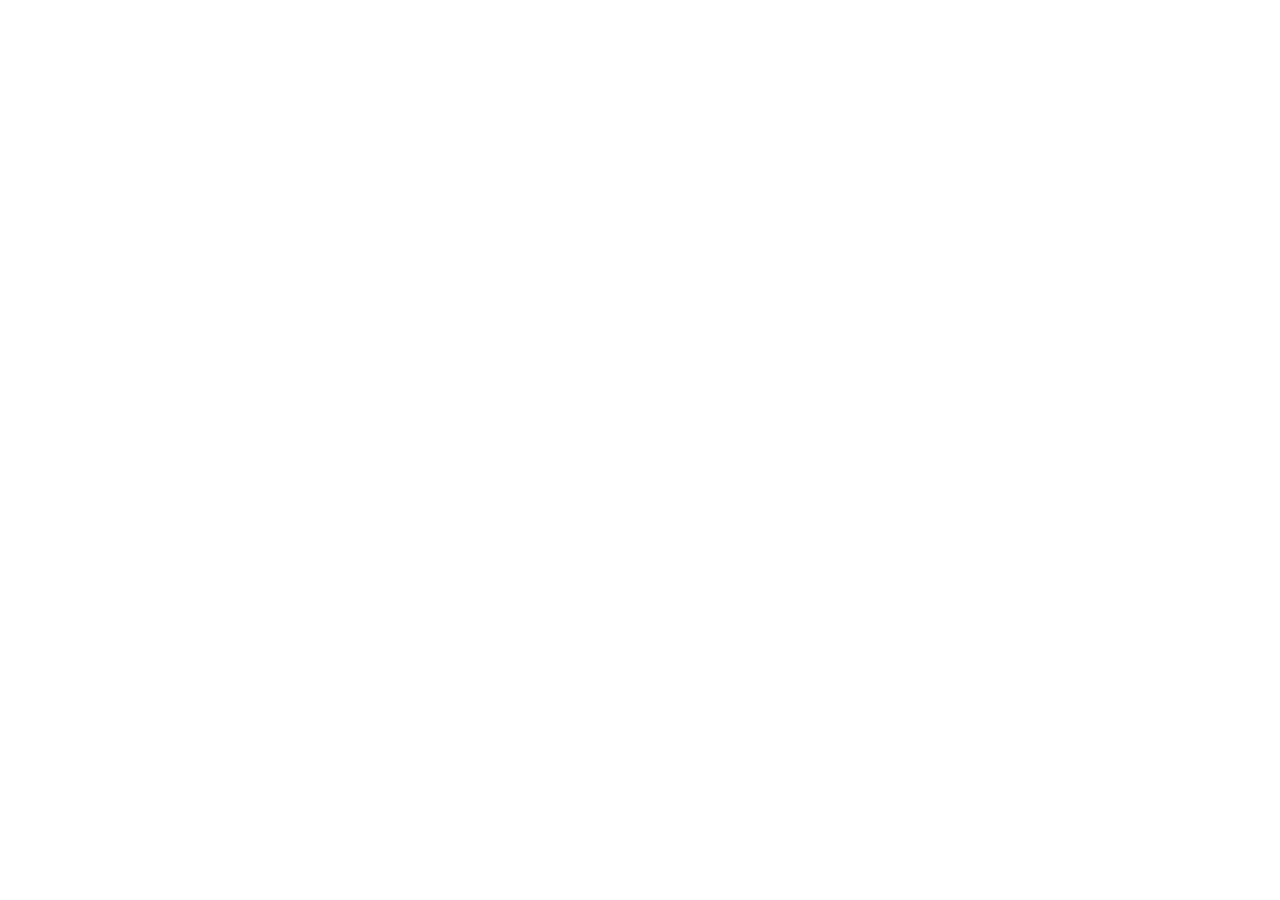
==== 每日一练/index.html @ ae253b83 "setState时，render是如何工作的" ====
<!DOCTYPE html>
<html lang="en">
<head>
  <meta charset="UTF-8">
  <meta name="viewport" content="width=device-width, initial-scale=1.0">
  <title>Document</title>
</head>
<body>
  <script>
// =>example：要检测的实例
// =>classFunc:要检测的类
// function instance_of(example, classFunc) {
//   let classPrototype = classFunc.prototype,
//     proto = example.__proto__;
//   while (true) {
//     if (proto === null) {
//       // 到了Object.prototype.__proto__
//       return false;
//     }
//     if (proto === classPrototype) {
//       // 在当前实例的原型链上找到了当前类
//       return true;
//     }
//     proto = proto.__proto__;
//   }
// }
// let res = instance_of([12, 23], Array);
// console.log(res); //=>true

// Function.prototype : Symbol.hasInstance
console.log([] instanceof Array);
// 浏览器内部其实是基于Symbol.hasInstance检测的
console.log(Array[Symbol.hasInstance]([]));
  </script>
</body>
</html>
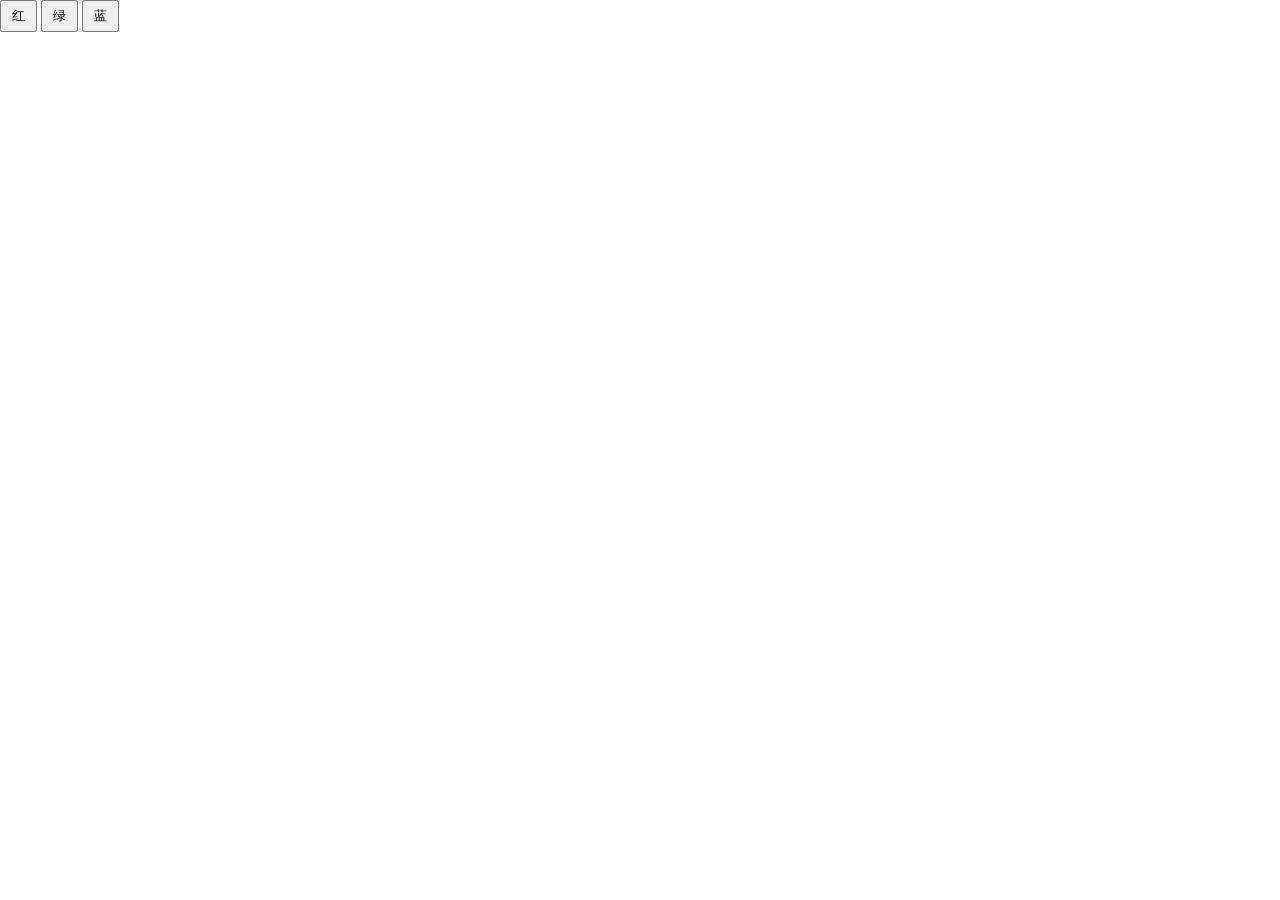
==== commit 93a6e86c: "闭包" ====
--- a/每日一练/index.html
+++ b/每日一练/index.html
@@ -1,36 +1,273 @@
 <!DOCTYPE html>
-<html lang="en">
+<html>
+
 <head>
-  <meta charset="UTF-8">
-  <meta name="viewport" content="width=device-width, initial-scale=1.0">
-  <title>Document</title>
+	<meta charset="UTF-8">
+	<meta http-equiv="X-UA-Compatible" content="ie=edge">
+	<meta name="viewport" content="width=device-width, user-scalable=no, initial-scale=1.0">
+	<title>十年珠峰、专注前端</title>
+	<!-- IMPORT CSS -->
+	<style>
+		* {
+			margin: 0;
+			padding: 0;
+		}
+
+		html,
+		body {
+			height: 100%;
+			overflow: hidden;
+		}
+
+		button {
+			padding: 5px 10px;
+			cursor: pointer;
+		}
+	</style>
 </head>
+
 <body>
-  <script>
-// =>example：要检测的实例
-// =>classFunc:要检测的类
-// function instance_of(example, classFunc) {
-//   let classPrototype = classFunc.prototype,
-//     proto = example.__proto__;
-//   while (true) {
-//     if (proto === null) {
-//       // 到了Object.prototype.__proto__
-//       return false;
-//     }
-//     if (proto === classPrototype) {
-//       // 在当前实例的原型链上找到了当前类
-//       return true;
-//     }
-//     proto = proto.__proto__;
-//   }
-// }
-// let res = instance_of([12, 23], Array);
-// console.log(res); //=>true
-
-// Function.prototype : Symbol.hasInstance
-console.log([] instanceof Array);
-// 浏览器内部其实是基于Symbol.hasInstance检测的
-console.log(Array[Symbol.hasInstance]([]));
-  </script>
+	<button value="red">红</button>
+	<button value="green">绿</button>
+	<button value="blue">蓝</button>
+
+	
+
+	<script>
+		// 基于事件委托实现多元素的事件绑定，要比传统循环一个个的给元素进行事件绑定，性能提高40%~60%
+		/* document.body.onclick = function (ev) {
+			var target = ev.target;
+			if (target.tagName === "BUTTON") {
+				// this -> body
+				this.style.background = target.value;
+			}
+		}; */
+
+		/* 
+		var body = document.querySelector('body'),
+			buttons = document.querySelectorAll('button'),
+			arr = ['red', 'green', 'blue'];
+		for (var i = 0; i < buttons.length; i++) {
+			var item = buttons[i];
+			item.myIndex = i; //=>在循环的时候，把每一个按钮的索引赋值给当前按钮(元素对象)的myIndex自定义属性
+			item.onclick = function () {
+				// this => 当前点击的这个按钮
+				body.style.background = arr[this.myIndex];
+			};
+		}
+		*/
+
+		// 都是利用闭包的机制去解决的
+		/* for (var i = 0; i < buttons.length; i++) {
+			buttons[i].onclick = (function (i) {
+				return function anonymous() {
+					body.style.background = arr[i];
+				};
+			})(i);
+		} */
+
+		/* for (let i = 0; i < buttons.length; i++) {
+			buttons[i].onclick = function () {
+				body.style.background = arr[i];
+			};
+		} */
+	</script>
+
+
+	<!-- IMPORT JS -->
+	<script>
+		/*
+		 * JS中声明变量或者函数的方式
+		 *   【传统】
+		 *      var n = 10;
+		 *      function func(){}  -> var func=function(){};
+		 *   【ES6】
+		 *      let n = 10;
+		 *      const m = 20;
+		 *      let func = ()=>{};
+		 *      import xxx from 'xxx';
+		 */
+
+// 【传统】
+// var n = 10;
+// function func(){}
+// var func = function(){};
+// // 【ES6】
+// let n = 10;
+// const m = 20;
+// let func = ()=>{};
+// import xxx from 'xxx';
+
+		
+// =>const设置的是常量，存储的值不能被改变 【不对】
+// =>const创建的变量，它的指针指向一旦确定，不能再被修改【正确】
+// =>let设置的是变量，存储的值可以改变 【正确】
+// const n = 10;
+// n = 20; //=>Uncaught TypeError: Assignment to constant variable.
+// console.log(n); 
+		
+// const obj = {
+//   name: 'hello'
+// };
+// obj.name = "world";
+// console.log(obj);  //=> {name:"world"}
+		
+
+
+
+// let 和 var 的区别？
+// let不存在变量提升
+// let不允许重复声明
+// let会产生块级作用域
+// 暂时性死区的问题
+
+
+		// 变量提升：在当前上下文代码自上而下执行之前，会把所有带var/function关键字的进行提前的声明或者定义（带var是只声明，带function是声明+定义(赋值)都完成了）
+		/* 
+		 * EC(G)
+		 *   变量提升: var a;  func=AAAFFF000;
+		 *   代码执行：
+		 */
+		/* console.log(a); //=>undefined
+		func(); //=>"OK"
+		var a = 12;
+		function func() {
+			console.log('OK');
+		} */
+
+		/*
+		 * EC(G)
+		 *    变量提升：--
+		 *    代码执行 
+		 */
+		/* 
+		console.log('STRAT');
+		console.log(a); //=>Uncaught ReferenceError: Cannot access 'a' before initialization 代码执行中遇到输出a,检测到下面有基于let声明的操作，则提示不允许在声明之前使用这个变量
+		func();
+		let a = 12;
+		let func = () => {
+			console.log('OK');
+		}; 
+		*/
+
+		// Uncaught SyntaxError: Identifier 'a' has already been declared 重复声明的检测和报错，不是发生在代码执行阶段，发生在词法解析阶段（不论基于什么声明的变量，只要上下中有这个变量，都不能再基于let重复声明了）
+		/* 
+		console.log('START');
+		var a = 12;
+		let a = 13;
+		console.log(a);  
+		*/
+
+		/*
+		 * 暂时性死区（浏览器的BUG）
+		 */
+		// console.log(a); //Uncaught ReferenceError: a is not defined
+		// console.log(typeof a); //=>检测一个未被声明的变量，不会报错，结果是"undefined"
+		// typeof window !== "undefined"  =>说明当前环境下存在window（浏览器环境） JQ源码中也是基于这样的方式处理的
+
+		// console.log(typeof a); //=>Uncaught ReferenceError: Cannot access 'a' before initialization
+		// let a;
+	</script>
+
+	<script>
+		
+// 前端代码中的上下文（作用域）
+// 1. 全局上下文
+// 2. 函数执行形成的私有上下文 
+		 
+		
+// var a = 12;
+// if (1 == 1) {
+//   console.log(a); //12
+//   var a = 13;
+//   console.log(a); //13
+// }
+// console.log(a); //13 
+		
+
+// 如果代码块中出现了 let/const/function 则当前代码块会产生一个 块级上下文（词法/块级作用域） => 私有的上下文
+
+// let a = 12;
+// if (1 == 1) {
+//   // console.log(a); //=>Uncaught ReferenceError: Cannot access 'a' before initialization
+//   let a = 13;
+//   console.log(a); //13
+// }
+// console.log(a); //12 
+		
+
+		
+// // 即使混在一起，跨级作用域只对let/const/function生效，对var不生效的
+// var n = 12;
+// let m = 13;
+// if (1 == 1) {
+//   var n = 120;
+//   let m = 130;
+//   console.log(n, m); //=>120 130
+// }
+// console.log(n, m); //=>120 13 
+		
+
+// // 循环
+// for (var i = 0; i < 5; i++) {
+//   // i 都是全局的
+// }
+// console.log(i); //=>5 */
+
+// for (let i = 0; i < 5; i++) {
+//   // 私有的块级上下文
+//   // 循环几次会产生几个块级上下文
+// }
+// // console.log(i); //=>Uncaught ReferenceError: i is not defined
+	</script>
+
+	<script>
+		/* 
+		for (var i = 0; i < 5; i++) {
+			setTimeout(() => {
+				console.log(i);
+			}, 1000);
+		}
+		// i是全局变量
+		// 第一轮循环  i=0  设置定时器 1000MS=>{} 【任务队列】  i++
+		// 第二轮循环  i=1  ...
+		// 循环结束 i=5
+		// -----
+		// 达到时间后，依次把任务队列中的五个定时器到时候后要做的事情去执行
+		// () => { console.log(i); }  i不是自己私有上下文中的变量，则找其上级上下文（全局），但是此时全局的 i = 5 
+		*/
+
+		/* for (var i = 0; i < 5; i++) {
+			// 每一轮循环：把自执行函数执行
+			// EC(AN1) [不会释放]
+			// 作用域链:<EC(AN1),EC(G)>
+			// 形参赋值:i=0
+			(function (i) {
+				// 设置一个定时器（异步任务:任务队列）
+				setTimeout(() => {
+					console.log(i);
+				}, 1000);
+			})(i);
+		} */
+
+		/* function func(i) {
+			return function anonymous() {
+				console.log(i);
+			}
+		}
+		for (var i = 0; i < 5; i++) {
+			// 第一轮循环：i=0  设置定时器的时候，把func函数执行，传递0进去，把返回的匿名函数anonymous设置给定时器  这样func执行形成的上下文是不被释放的（形参i=0也是不释放的）
+			setTimeout(func(i), 1000);
+		}
+		// 1000MS后执行的是绑定的anonymous */
+
+
+		/* for (let i = 0; i < 5; i++) {
+			setTimeout(() => {
+				console.log(i);
+			}, 1000);
+		} */
+	</script>
 </body>
+
 </html>
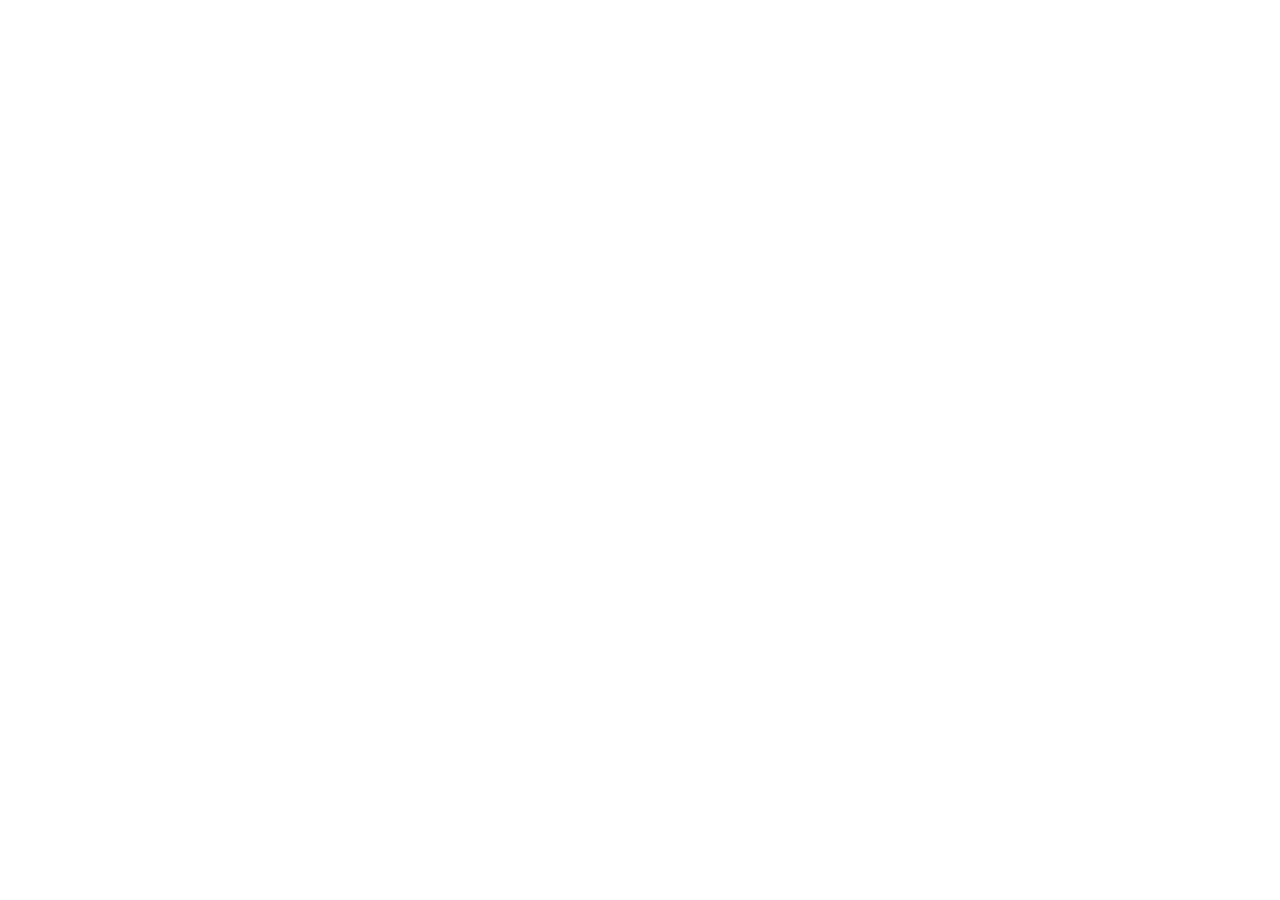
==== commit 13464aa8: "原型链的处理机制" ====
--- a/每日一练/index.html
+++ b/每日一练/index.html
@@ -2,272 +2,61 @@
 <html>
 
 <head>
-	<meta charset="UTF-8">
-	<meta http-equiv="X-UA-Compatible" content="ie=edge">
-	<meta name="viewport" content="width=device-width, user-scalable=no, initial-scale=1.0">
-	<title>十年珠峰、专注前端</title>
-	<!-- IMPORT CSS -->
-	<style>
-		* {
-			margin: 0;
-			padding: 0;
-		}
-
-		html,
-		body {
-			height: 100%;
-			overflow: hidden;
-		}
-
-		button {
-			padding: 5px 10px;
-			cursor: pointer;
-		}
-	</style>
+  <meta charset="UTF-8">
+  <meta http-equiv="X-UA-Compatible" content="ie=edge">
+  <meta name="viewport" content="width=device-width, user-scalable=no, initial-scale=1.0">
+  <title>十年珠峰、专注前端</title>
 </head>
 
 <body>
-	<button value="red">红</button>
-	<button value="green">绿</button>
-	<button value="blue">蓝</button>
+  <script>
+function Fn() {
+  this.x = 100;
+  this.y = 200;
+  this.getX = function () {
+    console.log(this.x);
+  }
+}
+Fn.prototype.getX = function () {
+  console.log(this.x);
+};
+Fn.prototype.getY = function () {
+  console.log(this.y);
+};
+let f1 = new Fn;
+let f2 = new Fn;
+console.log(f1.getX === f2.getX); // false
+console.log(f1.getY === f2.getY); // true
+console.log(f1.__proto__.getY === Fn.prototype.getY); // true
+console.log(f1.__proto__.getX === f2.getX); // false
+console.log(f1.getX === Fn.prototype.getX); // false
+console.log(f1.constructor); // 
+console.log(Fn.prototype.__proto__.constructor); // 
+f1.getX(); // 100
+f1.__proto__.getX(); // undefined
+f2.getY(); // undefined
+Fn.prototype.getY(); // 200
 
-	
-
-	<script>
-		// 基于事件委托实现多元素的事件绑定，要比传统循环一个个的给元素进行事件绑定，性能提高40%~60%
-		/* document.body.onclick = function (ev) {
-			var target = ev.target;
-			if (target.tagName === "BUTTON") {
-				// this -> body
-				this.style.background = target.value;
-			}
-		}; */
-
-		/* 
-		var body = document.querySelector('body'),
-			buttons = document.querySelectorAll('button'),
-			arr = ['red', 'green', 'blue'];
-		for (var i = 0; i < buttons.length; i++) {
-			var item = buttons[i];
-			item.myIndex = i; //=>在循环的时候，把每一个按钮的索引赋值给当前按钮(元素对象)的myIndex自定义属性
-			item.onclick = function () {
-				// this => 当前点击的这个按钮
-				body.style.background = arr[this.myIndex];
-			};
-		}
-		*/
-
-		// 都是利用闭包的机制去解决的
-		/* for (var i = 0; i < buttons.length; i++) {
-			buttons[i].onclick = (function (i) {
-				return function anonymous() {
-					body.style.background = arr[i];
-				};
-			})(i);
-		} */
-
-		/* for (let i = 0; i < buttons.length; i++) {
-			buttons[i].onclick = function () {
-				body.style.background = arr[i];
-			};
-		} */
-	</script>
-
-
-	<!-- IMPORT JS -->
-	<script>
-		/*
-		 * JS中声明变量或者函数的方式
-		 *   【传统】
-		 *      var n = 10;
-		 *      function func(){}  -> var func=function(){};
-		 *   【ES6】
-		 *      let n = 10;
-		 *      const m = 20;
-		 *      let func = ()=>{};
-		 *      import xxx from 'xxx';
-		 */
-
-// 【传统】
-// var n = 10;
-// function func(){}
-// var func = function(){};
-// // 【ES6】
-// let n = 10;
-// const m = 20;
-// let func = ()=>{};
-// import xxx from 'xxx';
-
-		
-// =>const设置的是常量，存储的值不能被改变 【不对】
-// =>const创建的变量，它的指针指向一旦确定，不能再被修改【正确】
-// =>let设置的是变量，存储的值可以改变 【正确】
-// const n = 10;
-// n = 20; //=>Uncaught TypeError: Assignment to constant variable.
-// console.log(n); 
-		
-// const obj = {
-//   name: 'hello'
-// };
-// obj.name = "world";
-// console.log(obj);  //=> {name:"world"}
-		
-
-
-
-// let 和 var 的区别？
-// let不存在变量提升
-// let不允许重复声明
-// let会产生块级作用域
-// 暂时性死区的问题
-
-
-		// 变量提升：在当前上下文代码自上而下执行之前，会把所有带var/function关键字的进行提前的声明或者定义（带var是只声明，带function是声明+定义(赋值)都完成了）
-		/* 
-		 * EC(G)
-		 *   变量提升: var a;  func=AAAFFF000;
-		 *   代码执行：
-		 */
-		/* console.log(a); //=>undefined
-		func(); //=>"OK"
-		var a = 12;
-		function func() {
-			console.log('OK');
-		} */
-
-		/*
-		 * EC(G)
-		 *    变量提升：--
-		 *    代码执行 
-		 */
-		/* 
-		console.log('STRAT');
-		console.log(a); //=>Uncaught ReferenceError: Cannot access 'a' before initialization 代码执行中遇到输出a,检测到下面有基于let声明的操作，则提示不允许在声明之前使用这个变量
-		func();
-		let a = 12;
-		let func = () => {
-			console.log('OK');
-		}; 
-		*/
-
-		// Uncaught SyntaxError: Identifier 'a' has already been declared 重复声明的检测和报错，不是发生在代码执行阶段，发生在词法解析阶段（不论基于什么声明的变量，只要上下中有这个变量，都不能再基于let重复声明了）
-		/* 
-		console.log('START');
-		var a = 12;
-		let a = 13;
-		console.log(a);  
-		*/
-
-		/*
-		 * 暂时性死区（浏览器的BUG）
-		 */
-		// console.log(a); //Uncaught ReferenceError: a is not defined
-		// console.log(typeof a); //=>检测一个未被声明的变量，不会报错，结果是"undefined"
-		// typeof window !== "undefined"  =>说明当前环境下存在window（浏览器环境） JQ源码中也是基于这样的方式处理的
-
-		// console.log(typeof a); //=>Uncaught ReferenceError: Cannot access 'a' before initialization
-		// let a;
-	</script>
-
-	<script>
-		
-// 前端代码中的上下文（作用域）
-// 1. 全局上下文
-// 2. 函数执行形成的私有上下文 
-		 
-		
-// var a = 12;
-// if (1 == 1) {
-//   console.log(a); //12
-//   var a = 13;
-//   console.log(a); //13
-// }
-// console.log(a); //13 
-		
-
-// 如果代码块中出现了 let/const/function 则当前代码块会产生一个 块级上下文（词法/块级作用域） => 私有的上下文
-
-// let a = 12;
-// if (1 == 1) {
-//   // console.log(a); //=>Uncaught ReferenceError: Cannot access 'a' before initialization
-//   let a = 13;
-//   console.log(a); //13
-// }
-// console.log(a); //12 
-		
-
-		
-// // 即使混在一起，跨级作用域只对let/const/function生效，对var不生效的
-// var n = 12;
-// let m = 13;
-// if (1 == 1) {
-//   var n = 120;
-//   let m = 130;
-//   console.log(n, m); //=>120 130
-// }
-// console.log(n, m); //=>120 13 
-		
-
-// // 循环
-// for (var i = 0; i < 5; i++) {
-//   // i 都是全局的
-// }
-// console.log(i); //=>5 */
-
-// for (let i = 0; i < 5; i++) {
-//   // 私有的块级上下文
-//   // 循环几次会产生几个块级上下文
-// }
-// // console.log(i); //=>Uncaught ReferenceError: i is not defined
-	</script>
-
-	<script>
-		/* 
-		for (var i = 0; i < 5; i++) {
-			setTimeout(() => {
-				console.log(i);
-			}, 1000);
-		}
-		// i是全局变量
-		// 第一轮循环  i=0  设置定时器 1000MS=>{} 【任务队列】  i++
-		// 第二轮循环  i=1  ...
-		// 循环结束 i=5
-		// -----
-		// 达到时间后，依次把任务队列中的五个定时器到时候后要做的事情去执行
-		// () => { console.log(i); }  i不是自己私有上下文中的变量，则找其上级上下文（全局），但是此时全局的 i = 5 
-		*/
-
-		/* for (var i = 0; i < 5; i++) {
-			// 每一轮循环：把自执行函数执行
-			// EC(AN1) [不会释放]
-			// 作用域链:<EC(AN1),EC(G)>
-			// 形参赋值:i=0
-			(function (i) {
-				// 设置一个定时器（异步任务:任务队列）
-				setTimeout(() => {
-					console.log(i);
-				}, 1000);
-			})(i);
-		} */
-
-		/* function func(i) {
-			return function anonymous() {
-				console.log(i);
-			}
-		}
-		for (var i = 0; i < 5; i++) {
-			// 第一轮循环：i=0  设置定时器的时候，把func函数执行，传递0进去，把返回的匿名函数anonymous设置给定时器  这样func执行形成的上下文是不被释放的（形参i=0也是不释放的）
-			setTimeout(func(i), 1000);
-		}
-		// 1000MS后执行的是绑定的anonymous */
-
-
-		/* for (let i = 0; i < 5; i++) {
-			setTimeout(() => {
-				console.log(i);
-			}, 1000);
-		} */
-	</script>
+function fun() {
+  this.a = 0;
+  this.b = function () {
+    alert(this.a);
+  }
+}
+fun.prototype = {
+  b: function () {
+    this.a = 20;
+    alert(this.a);
+  },
+  c: function () {
+    this.a = 30;
+    alert(this.a)
+  }
+}
+var my_fun = new fun();
+my_fun.b(); // 0
+my_fun.c(); // 30
+  </script>
 </body>
 
 </html>
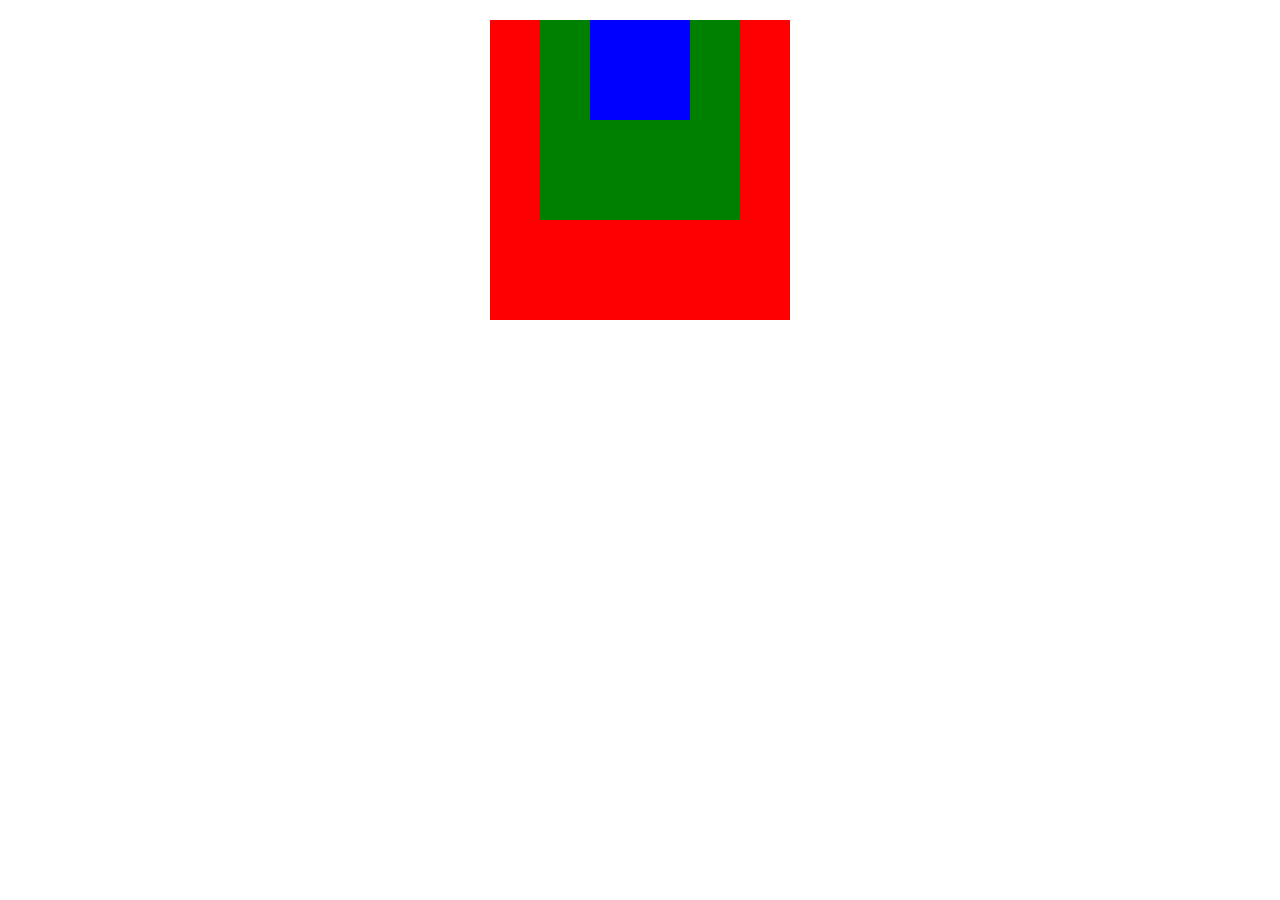
==== commit 5c4fe676: "事件" ====
--- a/每日一练/index.html
+++ b/每日一练/index.html
@@ -6,57 +6,36 @@
   <meta http-equiv="X-UA-Compatible" content="ie=edge">
   <meta name="viewport" content="width=device-width, user-scalable=no, initial-scale=1.0">
   <title>十年珠峰、专注前端</title>
+<style>
+  #outer {
+    margin: 20px auto;
+    width: 300px;
+    height: 300px;
+    background: red;
+  }
+
+  #inner {
+    margin: 20px auto;
+    width: 200px;
+    height: 200px;
+    background: green;
+  }
+
+  #center {
+    margin: 20px auto;
+    width: 100px;
+    height: 100px;
+    background: blue;
+  }
+</style>
 </head>
 
 <body>
-  <script>
-function Fn() {
-  this.x = 100;
-  this.y = 200;
-  this.getX = function () {
-    console.log(this.x);
-  }
-}
-Fn.prototype.getX = function () {
-  console.log(this.x);
-};
-Fn.prototype.getY = function () {
-  console.log(this.y);
-};
-let f1 = new Fn;
-let f2 = new Fn;
-console.log(f1.getX === f2.getX); // false
-console.log(f1.getY === f2.getY); // true
-console.log(f1.__proto__.getY === Fn.prototype.getY); // true
-console.log(f1.__proto__.getX === f2.getX); // false
-console.log(f1.getX === Fn.prototype.getX); // false
-console.log(f1.constructor); // 
-console.log(Fn.prototype.__proto__.constructor); // 
-f1.getX(); // 100
-f1.__proto__.getX(); // undefined
-f2.getY(); // undefined
-Fn.prototype.getY(); // 200
-
-function fun() {
-  this.a = 0;
-  this.b = function () {
-    alert(this.a);
-  }
-}
-fun.prototype = {
-  b: function () {
-    this.a = 20;
-    alert(this.a);
-  },
-  c: function () {
-    this.a = 30;
-    alert(this.a)
-  }
-}
-var my_fun = new fun();
-my_fun.b(); // 0
-my_fun.c(); // 30
-  </script>
+<div id="outer">
+  <div id="inner">
+    <div id="center"></div>
+  </div>
+</div>
 </body>
 
 </html>
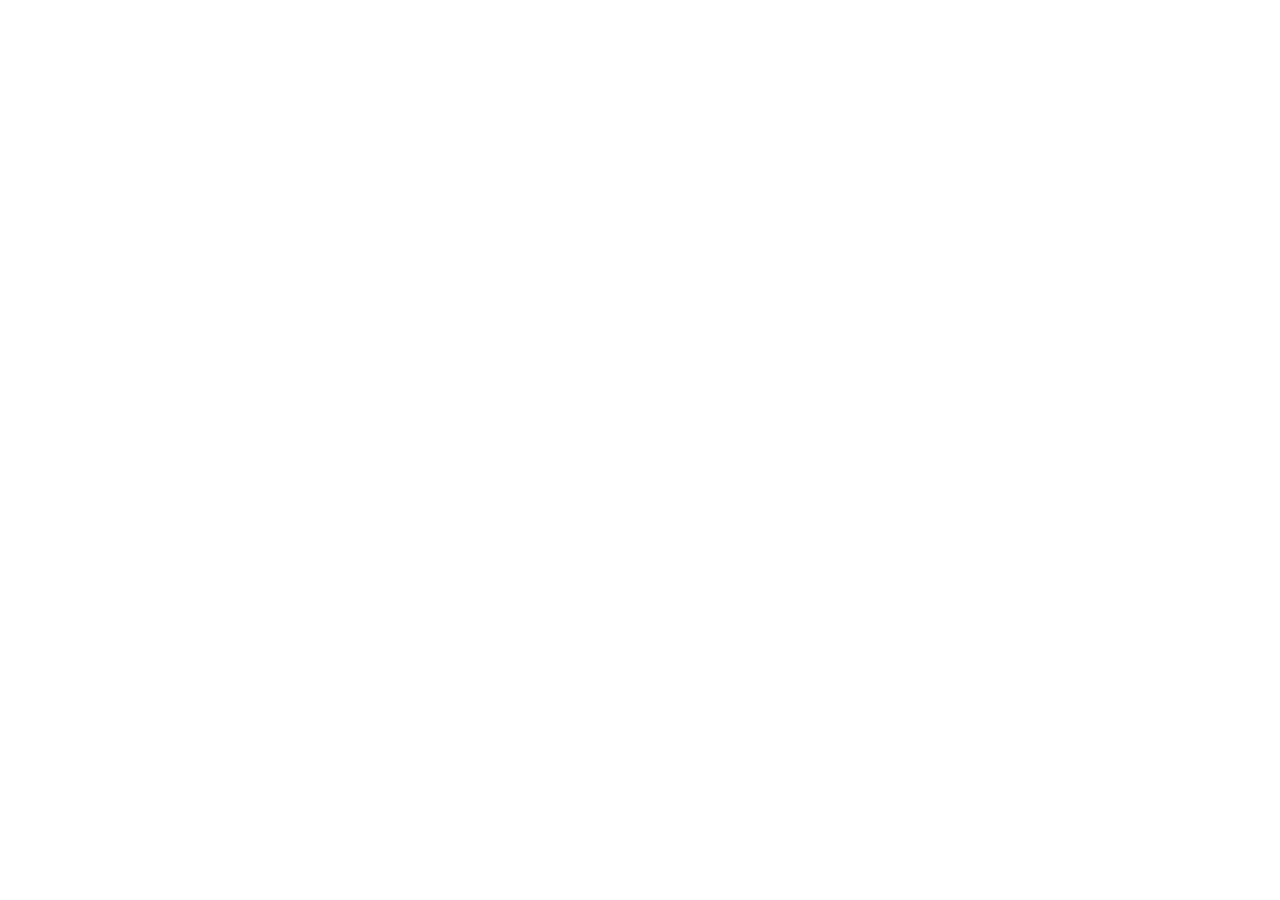
==== commit 6c9862a9: "vuetimu" ====
--- a/每日一练/index.html
+++ b/每日一练/index.html
@@ -5,37 +5,67 @@
   <meta charset="UTF-8">
   <meta http-equiv="X-UA-Compatible" content="ie=edge">
   <meta name="viewport" content="width=device-width, user-scalable=no, initial-scale=1.0">
-  <title>十年珠峰、专注前端</title>
-<style>
-  #outer {
-    margin: 20px auto;
-    width: 300px;
-    height: 300px;
-    background: red;
-  }
-
-  #inner {
-    margin: 20px auto;
-    width: 200px;
-    height: 200px;
-    background: green;
-  }
-
-  #center {
-    margin: 20px auto;
-    width: 100px;
-    height: 100px;
-    background: blue;
-  }
-</style>
+  <title>11</title>
 </head>
 
 <body>
-<div id="outer">
-  <div id="inner">
-    <div id="center"></div>
-  </div>
-</div>
+<script>
+let ary = [
+  { name: 1, age: 2, number: 1, son: 'son1' },
+  { name: 2, age: 23, number: 2, son: 'son2' },
+  { name: 2, age: 22, number: 3, son: 'son3' },
+  { name: 1, age: 12, number: 4, son: 'son4' },
+  { name: 1, age: 42, number: 5, son: 'son5' }
+]
+
+function fn (ary) {
+  let arr = [];
+  return arr;
+}
+
+// fn(ary)
+// // 结果为
+// [
+//   {
+//     "name":1,
+//     "list":[{"number":1,"son":"son1"},{"number":4,"son":"son4"},{"number":5,"son":"son5"}]
+//   },
+//   {
+//     "name":2,
+//     "list":[{"number":2,"son":"son2"},{"number":3,"son":"son3"}]
+//   }
+// ]
+
+function fn(ary) {
+	let arr = [];
+	ary.forEach(item => {
+		let bol = arr.some(val => {
+			if (val.name === item.name) {
+				let obj = {};
+				Object.keys(item).forEach(v => {
+					if (v != 'name' && v != 'age') {
+						obj[v] = item[v]
+					}
+				})
+				val.list.push(obj);
+				return true
+			}
+		})
+		if (!bol) {
+			let obj = {};
+			Object.keys(item).forEach(v => {
+				if (v != 'name' && v != 'age') {
+					obj[v] = item[v]
+				}
+			})
+			arr.push({ name: item.name, list: [obj] });
+		}
+	})
+	return arr;
+}
+fn(ary)
+console.log(fn(ary))
+</script>
 </body>
 
 </html>
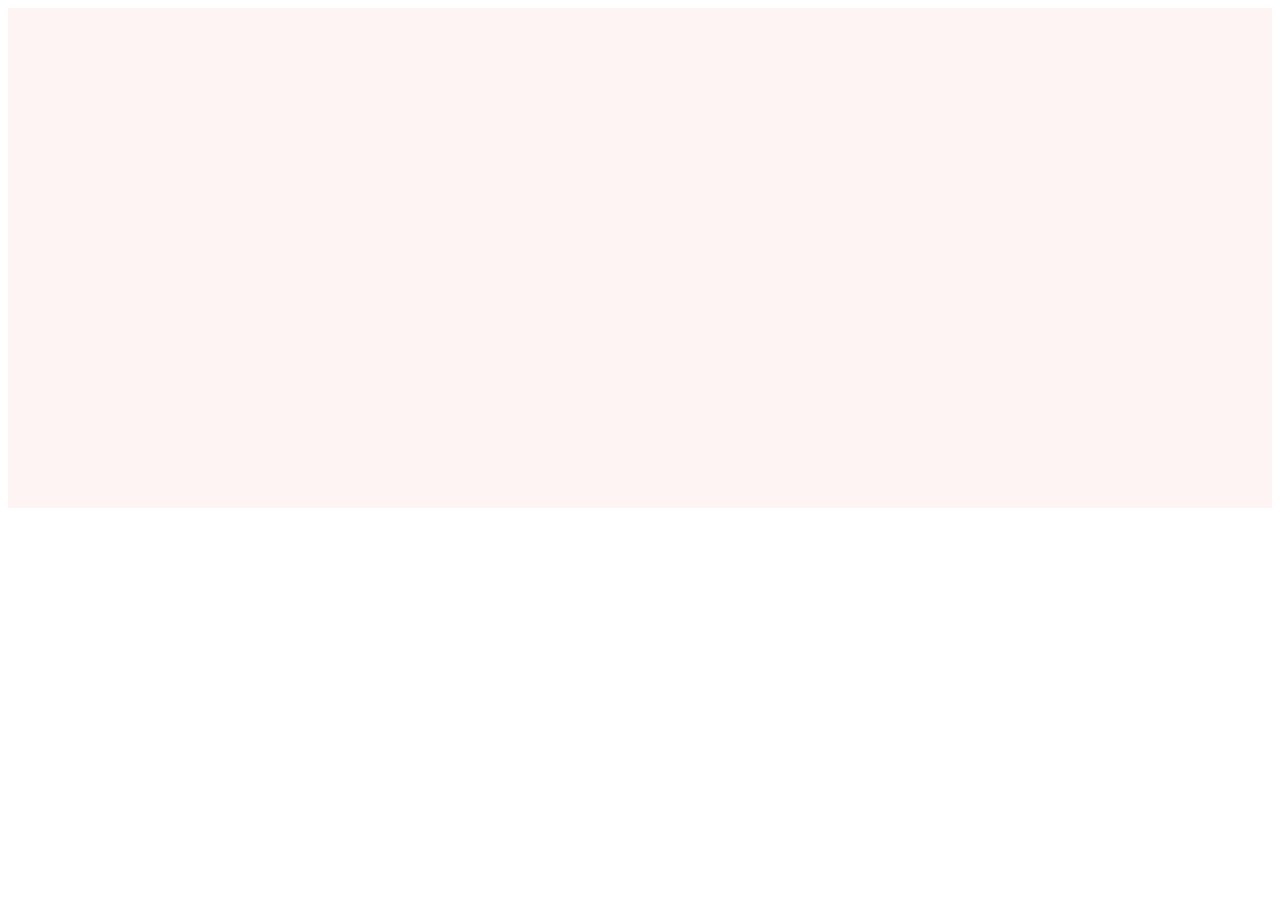
==== commit 5a2a3c68: "如何看待加班(996)" ====
--- a/每日一练/index.html
+++ b/每日一练/index.html
@@ -2,70 +2,36 @@
 <html>
 
 <head>
-  <meta charset="UTF-8">
-  <meta http-equiv="X-UA-Compatible" content="ie=edge">
-  <meta name="viewport" content="width=device-width, user-scalable=no, initial-scale=1.0">
-  <title>11</title>
+	<meta charset="UTF-8">
+	<meta http-equiv="X-UA-Compatible" content="ie=edge">
+	<meta name="viewport" content="width=device-width, user-scalable=no, initial-scale=1.0">
+	<title>11</title>
 </head>
 
 <body>
-<script>
-let ary = [
-  { name: 1, age: 2, number: 1, son: 'son1' },
-  { name: 2, age: 23, number: 2, son: 'son2' },
-  { name: 2, age: 22, number: 3, son: 'son3' },
-  { name: 1, age: 12, number: 4, son: 'son4' },
-  { name: 1, age: 42, number: 5, son: 'son5' }
-]
+	<header style="background-color: rgb(254, 244, 244);height: 500px;"></header>
 
-function fn (ary) {
-  let arr = [];
-  return arr;
-}
+	<script>
+		function Foo() {
+			Foo.a = function () {
+				console.log(1)
+			}
+			this.a = function () {
+				console.log(2)
+			}
+		}
+		Foo.prototype.a = function () {
+			console.log(3)
+		}
+		Foo.a = function () {
+			console.log(4)
+		}
+		Foo.a(); //
+		let obj = new Foo();
+		obj.a(); // 
+		Foo.a(); //
 
-// fn(ary)
-// // 结果为
-// [
-//   {
-//     "name":1,
-//     "list":[{"number":1,"son":"son1"},{"number":4,"son":"son4"},{"number":5,"son":"son5"}]
-//   },
-//   {
-//     "name":2,
-//     "list":[{"number":2,"son":"son2"},{"number":3,"son":"son3"}]
-//   }
-// ]
-
-function fn(ary) {
-	let arr = [];
-	ary.forEach(item => {
-		let bol = arr.some(val => {
-			if (val.name === item.name) {
-				let obj = {};
-				Object.keys(item).forEach(v => {
-					if (v != 'name' && v != 'age') {
-						obj[v] = item[v]
-					}
-				})
-				val.list.push(obj);
-				return true
-			}
-		})
-		if (!bol) {
-			let obj = {};
-			Object.keys(item).forEach(v => {
-				if (v != 'name' && v != 'age') {
-					obj[v] = item[v]
-				}
-			})
-			arr.push({ name: item.name, list: [obj] });
-		}
-	})
-	return arr;
-}
-fn(ary)
-console.log(fn(ary))
-</script>
+	</script>
 </body>
 
 </html>
